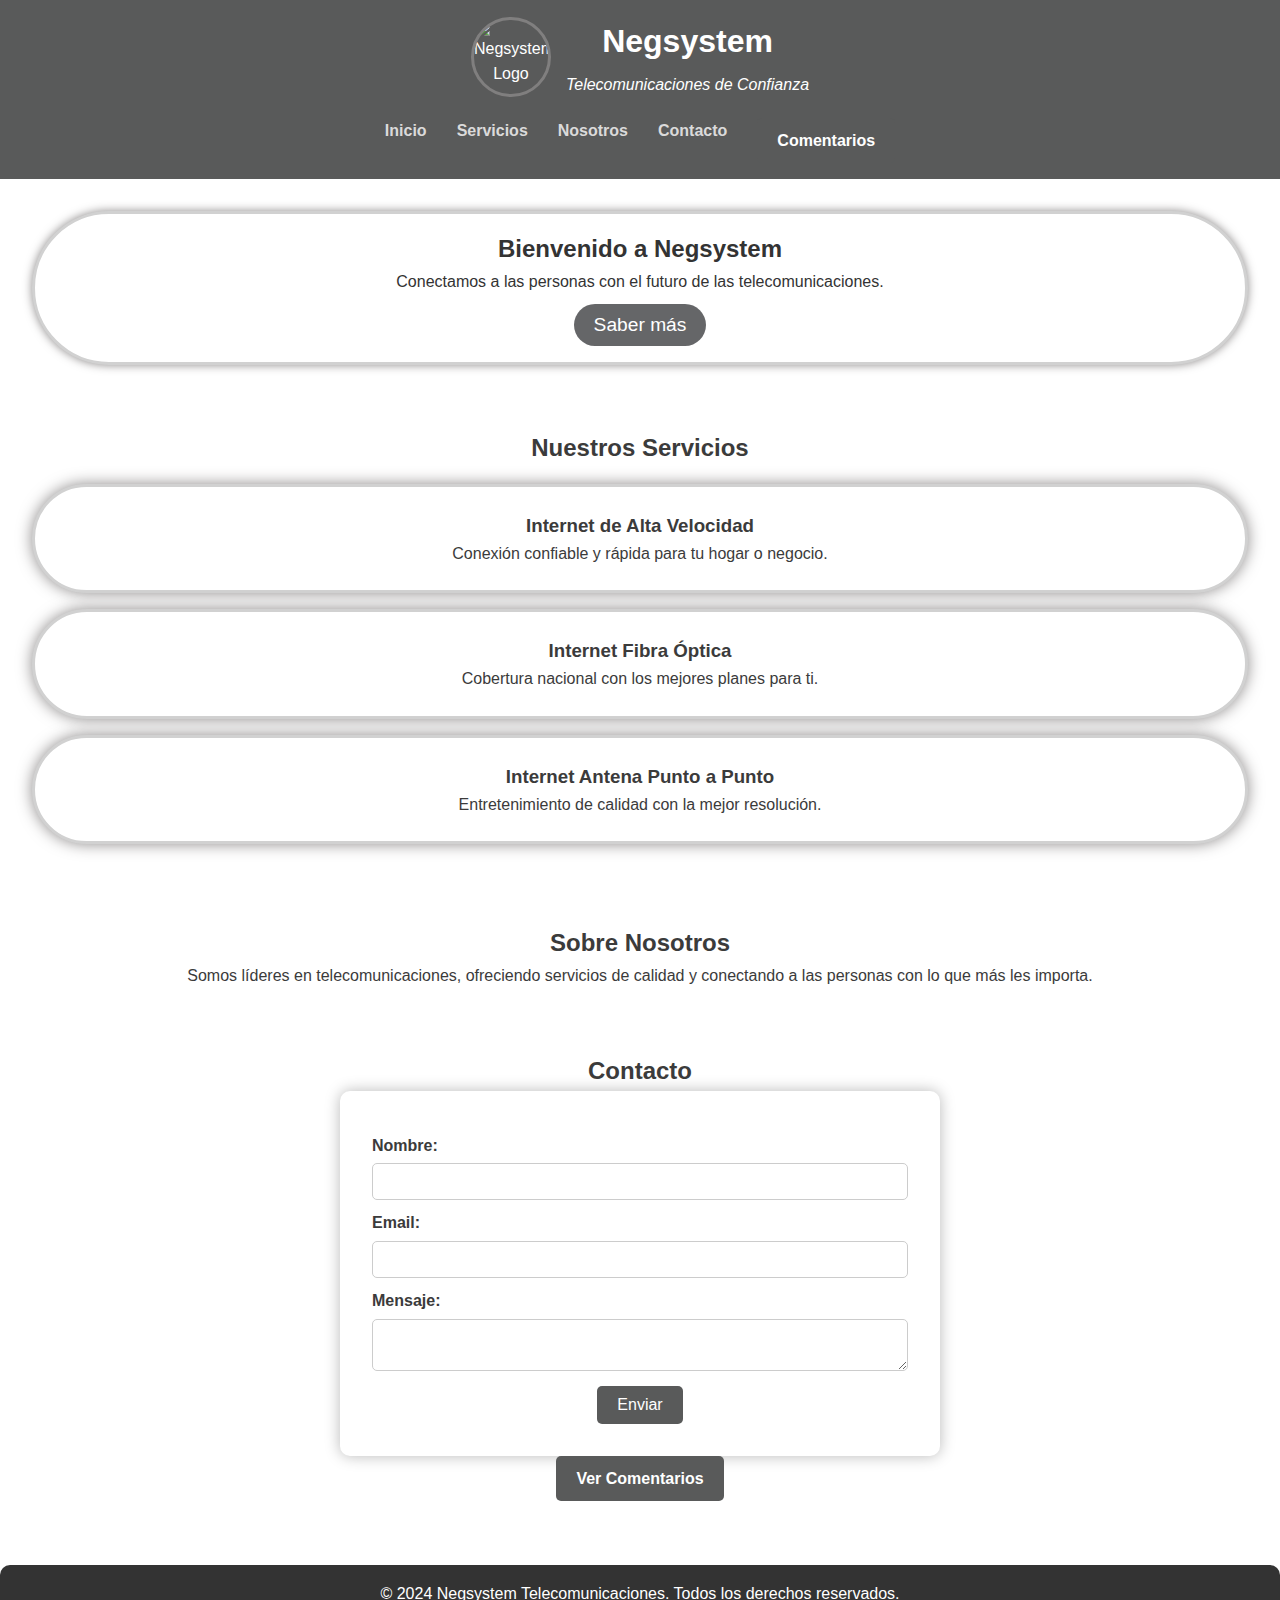
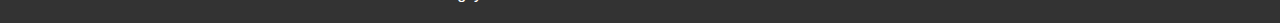
==== index.html @ d94b5b3b "Add files via upload" ====
<!DOCTYPE html>
<html lang="es">
<head>
    <meta charset="UTF-8">
    <meta name="viewport" content="width=device-width, initial-scale=1.0">
    <title>Negsystem S.A.S</title>
    <link rel="stylesheet" href="styles.css">
    <link rel="icon" type="image/x-icon" href="https://www.ibm.com/analytics/es/es/industry/images/Telcom-Leadspace-Antenna-Data-1000x700.gif">
</head>
<body>
    
    <header>
        <div class="logo-container">
            <img src="https://www.ibm.com/analytics/es/es/industry/images/Telcom-Leadspace-Antenna-Data-1000x700.gif" alt="Negsystem Logo" class="logo">
            <div class="logo-text">
                <h1>Negsystem</h1>
                <p>Telecomunicaciones de Confianza</p>
            </div>
        </div>
        <nav>
            <ul>
                <li><a href="#inicio">Inicio</a></li>
                <li><a href="#servicios">Servicios</a></li>
                <li><a href="#nosotros">Nosotros</a></li>
                <li><a href="#contacto">Contacto</a></li>
                <li><a href="comentarios.html" class="button">Comentarios</a></li> <!-- Botón de comentarios -->
            </ul>
        </nav>
    </header>

    <section id="inicio">
        <h2>Bienvenido a Negsystem</h2>
        <p>Conectamos a las personas con el futuro de las telecomunicaciones.</p>
        <button id="learnMoreBtn">Saber más</button>
    </section>

    <section id="servicios">
        <h2>Nuestros Servicios</h2>
        <div class="service">
            <h3>Internet de Alta Velocidad</h3>
            <p>Conexión confiable y rápida para tu hogar o negocio.</p>
        </div>
        <div class="service">
            <h3>Internet Fibra Óptica</h3>
            <p>Cobertura nacional con los mejores planes para ti.</p>
        </div>
        <div class="service">
            <h3>Internet Antena Punto a Punto</h3>
            <p>Entretenimiento de calidad con la mejor resolución.</p>
        </div>
    </section>

    <section id="nosotros">
        <h2>Sobre Nosotros</h2>
        <p>Somos líderes en telecomunicaciones, ofreciendo servicios de calidad y conectando a las personas con lo que más les importa.</p>
    </section>

    <section id="contacto">
        <h2>Contacto</h2>
        <form id="contactForm">
            <label for="nombre">Nombre:</label>
            <input type="text" id="nombre" name="nombre" required>

            <label for="email">Email:</label>
            <input type="email" id="email" name="email" required>

            <label for="mensaje">Mensaje:</label>
            <textarea id="mensaje" name="mensaje" required></textarea>

            <button type="submit">Enviar</button>
        </form>
        <a href="comentarios.html" class="button">Ver Comentarios</a> <!-- Botón para ver comentarios -->
    </section>

    <footer>
        <p>&copy; 2024 Negsystem Telecomunicaciones. Todos los derechos reservados.</p>
    </footer>

    <script src="script.js"></script>
</body>
</html>
---- styles.css ----
* {
    margin: 0;
    padding: 0;
    box-sizing: border-box;
}

body {
    font-family: 'Segoe UI', Tahoma, Geneva, Verdana, sans-serif;
    line-height: 1.6;
    background-color: #ffffff; 
    color: #3b3b3b;
}

header {
    background-color: #595a5a;
    padding: 1rem 0;
    text-align: center;
    color: #ffffff;
    position: relative;
}

.logo-container {
    display: flex;
    align-items: center;
    justify-content: center;
    margin-bottom: 20px;
}

.logo {
    width: 80px;
    height: 80px;
    border-radius: 50%;
    border: 3px solid #807f7f;
    object-fit: cover;
    margin-right: 15px;
    cursor: pointer;
    transition: 1ms;
}

.logo-text h1 {
    font-size: 2rem;
    margin: 0;
    color: #ffffff;
}

.logo-text p {
    margin: 5px 0 0;
    font-style: italic;
    color: #ffffff;
}

.login-container {
    margin-bottom: 20px;
}

.login-container button {
    background-color: #656668;
    color: #fff;
    border: none;
    padding: 10px 20px;
    cursor: pointer;
    font-size: 1rem;
    border-radius: 5px;
    margin: 0 5px;
    transition: background-color 0.3s ease;
}

.login-container button:hover {
    background-color: #a1a1a1;
}

header nav ul {
    list-style: none;
    display: flex;
    justify-content: center;
}

header nav ul li {
    margin: 0 15px;
    border-radius: 10px;
}

header nav ul li a {
    color: #dbdada;
    text-decoration: none;
    font-weight: bold;
    transition: color 0.3s ease;
}

header nav ul li a:hover {
    color: #b5babe;
}

section {
    padding: 2rem;
    text-align: center;
}

#inicio {
    background-color: #ffffff;
    color: #333;
    margin: 2rem;
    padding: 1rem;
    border-radius: 80px;
    box-shadow: 0 0 10px rgba(131, 127, 127, 0.918);
    border: 3px solid #d1d1d1;
}

#inicio button {
    background-color: #656668;
    color: #fff;
    border: none;
    padding: 10px 20px;
    cursor: pointer;
    font-size: 1.2rem;
    border-radius: 100px;
    transition: background-color 0.3s ease;
    margin-top: 10px;
}

#inicio button:hover {
    background-color: #a1a1a1;
}

#misVision {
    padding: 2rem;
    background-color: #f9f9f9;
    border-radius: 10px;
    box-shadow: 0 0 10px rgba(0, 0, 0, 0.1);
}

.service {
    background-color: #fff;
    margin: 1rem 0;
    padding: 1.5rem;
    border-radius: 80px;
    box-shadow: 0 0 15px rgba(131, 127, 127, 0.918);
    transition: transform 0.3s ease;
    border: 3px solid #d1d1d1;
}

.service:hover {
    transform: translateY(-5px);
}

#contacto form {
    display: flex;
    flex-direction: column;
    align-items: center;
    max-width: 600px;
    margin: 0 auto;
    background-color: #fff;
    padding: 2rem;
    border-radius: 10px;
    box-shadow: 0 0 15px rgb(185, 185, 185);
}

#contacto form label {
    margin-top: 10px;
    font-weight: bold;
    width: 100%;
    text-align: left;
}

#contacto form input,
#contacto form textarea {
    width: 100%;
    padding: 10px;
    margin-top: 5px;
    border: 1px solid #ccc;
    border-radius: 5px;
}

#contacto form button {
    background-color: #595a5a;
    color: #ffffff;
    border: none;
    padding: 10px 20px;
    cursor: pointer;
    font-size: 1rem;
    border-radius: 5px;
    margin-top: 15px;
    transition: background-color 0.3s ease;
}

#contacto form button:hover {
    background-color: #6e6e6e;
}

footer {
    background-color: #333;
    color: #fff;
    text-align: center;
    padding: 1rem 0;
    margin-top: 2rem;
    border-radius: 10px 10px 0 0;
}
.button {
    display: inline-block;
    background-color: #595a5a; /* Color del botón */
    color: #ffffff; /* Color del texto */
    padding: 10px 20px;
    border: none;
    border-radius: 5px;
    text-decoration: none; /* Sin subrayado */
    font-weight: bold;
    transition: background-color 0.3s ease;
}

.button:hover {
    background-color: #6e6e6e; /* Color al pasar el mouse */
}
.rating {
    direction: rtl; /* Para que las estrellas se ordenen de derecha a izquierda */
    display: flex;
    justify-content: center;
    margin: 10px 0;
}

.rating input {
    display: none; /* Ocultar los radios */
}

.rating label {
    font-size: 2rem;
    color: #ddd; /* Color de las estrellas vacías */
    cursor: pointer;
}

.rating input:checked ~ label {
    color: #f7d106; /* Color de las estrellas llenas */
}

.rating label:hover,
.rating label:hover ~ label {
    color: #f7d106; /* Color de las estrellas al pasar el mouse */
}
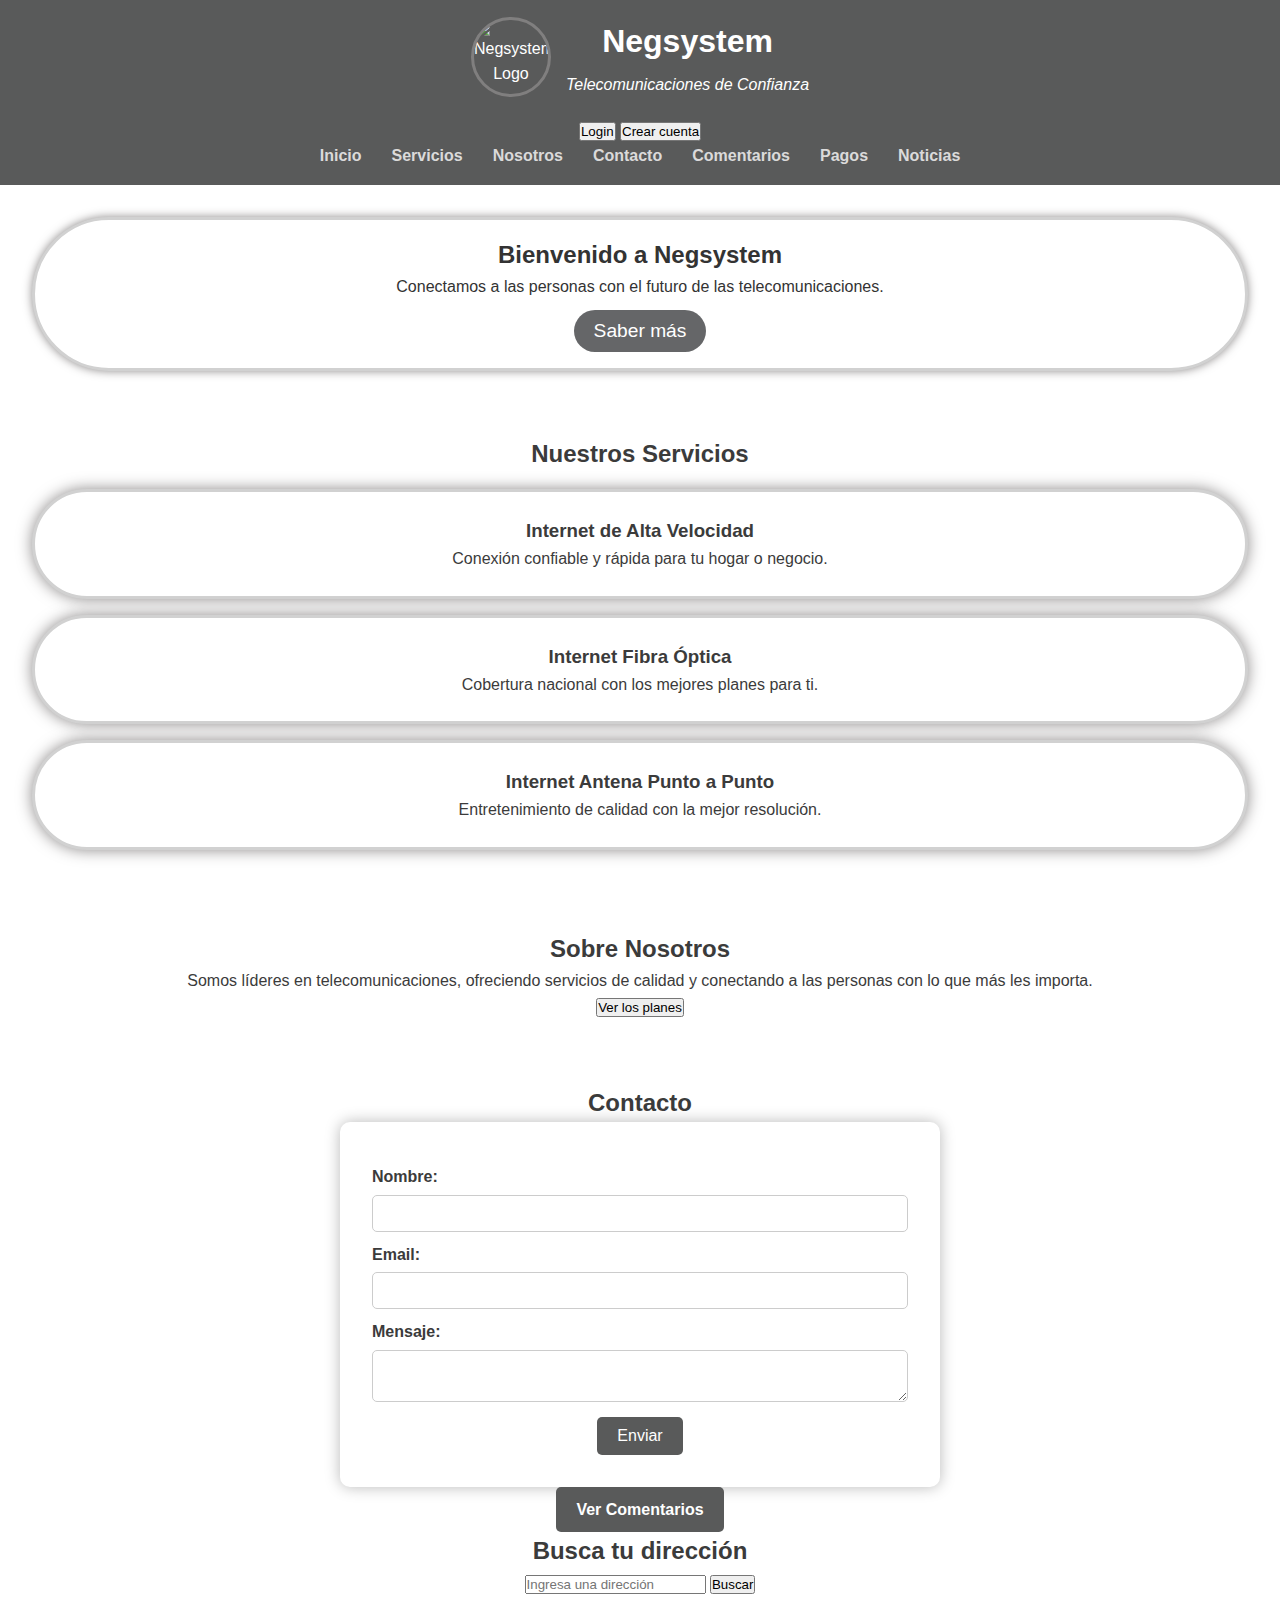
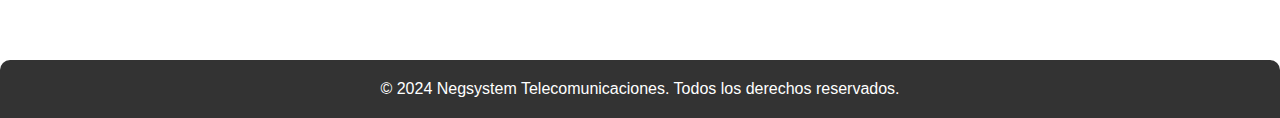
==== commit bbccc287: "index.html" ====
--- a/index.html
+++ b/index.html
@@ -6,6 +6,8 @@
     <title>Negsystem S.A.S</title>
     <link rel="stylesheet" href="styles.css">
     <link rel="icon" type="image/x-icon" href="https://www.ibm.com/analytics/es/es/industry/images/Telcom-Leadspace-Antenna-Data-1000x700.gif">
+    <link rel="stylesheet" href="https://unpkg.com/leaflet/dist/leaflet.css" />
+    <script src="https://unpkg.com/leaflet/dist/leaflet.js"></script>
 </head>
 <body>
     
@@ -17,22 +19,31 @@
                 <p>Telecomunicaciones de Confianza</p>
             </div>
         </div>
+        <div class="auth-buttons">
+        <button onclick="window.location.href='login.html'">Login</button>
+        <button onclick="window.location.href='create-account.html'">Crear cuenta</button>
+        
+        </div>
         <nav>
             <ul>
-                <li><a href="#inicio">Inicio</a></li>
-                <li><a href="#servicios">Servicios</a></li>
-                <li><a href="#nosotros">Nosotros</a></li>
-                <li><a href="#contacto">Contacto</a></li>
-                <li><a href="comentarios.html" class="button">Comentarios</a></li> <!-- Botón de comentarios -->
+                <li><a href="#inicio" class="nav-button">Inicio</a></li>
+                <li><a href="#servicios" class="nav-button">Servicios</a></li>
+                <li><a href="#nosotros" class="nav-button">Nosotros</a></li>
+                <li><a href="#contacto" class="nav-button">Contacto</a></li>
+                <li><a href="comentarios.html" class="nav-button">Comentarios</a></li>
+                <li><a href="pagos.html" class="nav-button">Pagos</a></li>
+                <li><a href="noticias.html" class="nav-button">Noticias</a></li>
             </ul>
         </nav>
+        
     </header>
 
     <section id="inicio">
         <h2>Bienvenido a Negsystem</h2>
         <p>Conectamos a las personas con el futuro de las telecomunicaciones.</p>
-        <button id="learnMoreBtn">Saber más</button>
+        <button id="learnMoreBtn" onclick="window.location.href='mision-vision.html'">Saber más</button>
     </section>
+    
 
     <section id="servicios">
         <h2>Nuestros Servicios</h2>
@@ -53,6 +64,7 @@
     <section id="nosotros">
         <h2>Sobre Nosotros</h2>
         <p>Somos líderes en telecomunicaciones, ofreciendo servicios de calidad y conectando a las personas con lo que más les importa.</p>
+        <button onclick="window.location.href='planes.html'">Ver los planes</button>
     </section>
 
     <section id="contacto">
@@ -60,18 +72,27 @@
         <form id="contactForm">
             <label for="nombre">Nombre:</label>
             <input type="text" id="nombre" name="nombre" required>
-
+    
             <label for="email">Email:</label>
             <input type="email" id="email" name="email" required>
-
+    
             <label for="mensaje">Mensaje:</label>
             <textarea id="mensaje" name="mensaje" required></textarea>
-
+    
             <button type="submit">Enviar</button>
         </form>
         <a href="comentarios.html" class="button">Ver Comentarios</a> <!-- Botón para ver comentarios -->
+        
+        <h2>Busca tu dirección</h2>
+        <div class="search-container">
+            <input type="text" id="searchInput" placeholder="Ingresa una dirección">
+            <button id="searchButton">Buscar</button>
+        </div>
+    
+        <!-- Contenedor para el mapa -->
+        <div id="map"></div>
     </section>
-
+    
     <footer>
         <p>&copy; 2024 Negsystem Telecomunicaciones. Todos los derechos reservados.</p>
     </footer>
